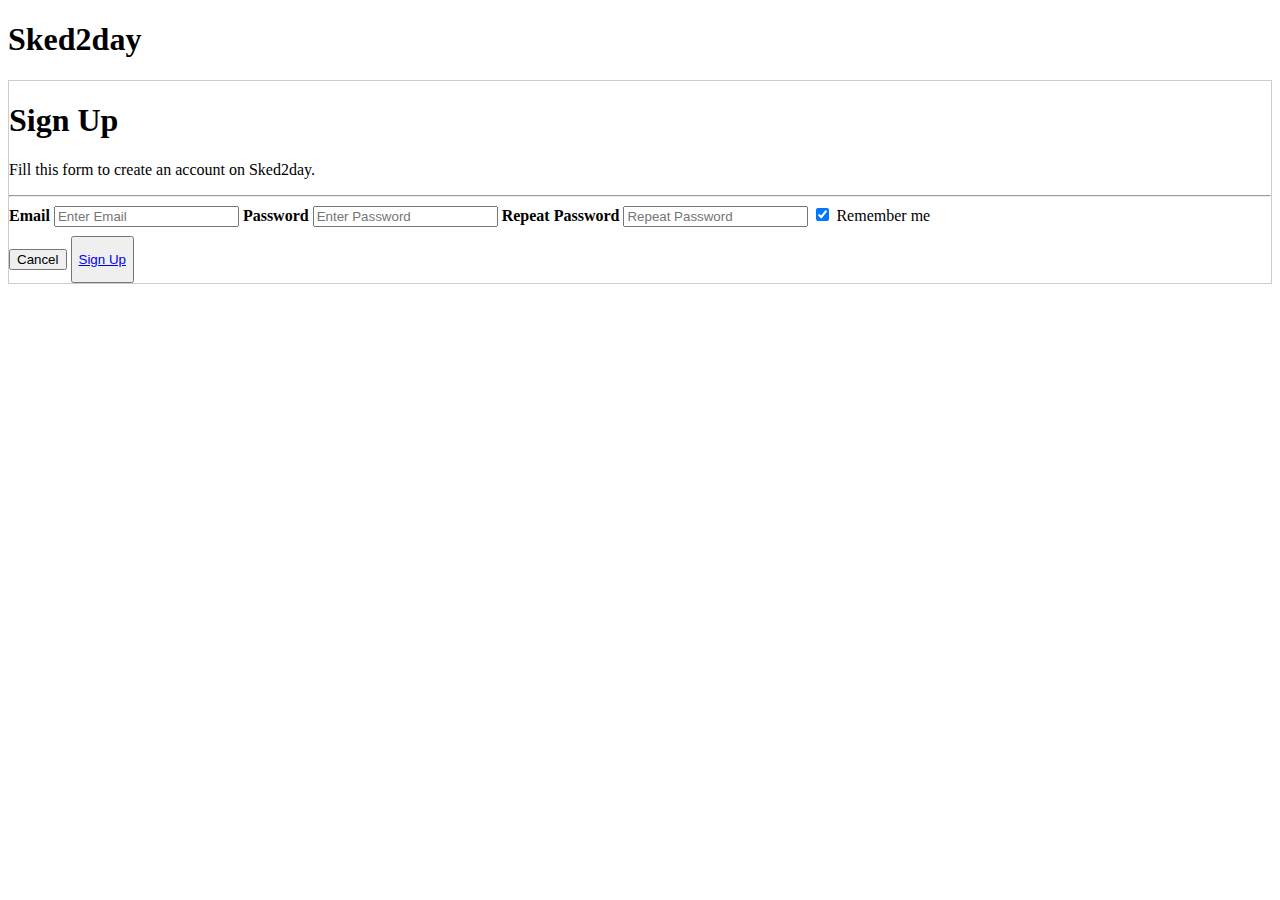
==== index.html @ 37bf98fe "Add files via upload" ====
<!DOCTYPE html>
<html lang="en">
<head>
 
    <meta charset="UTF-8">
    <meta http-equiv="X-UA-Compatible" content="IE=edge">
    <meta name="viewport" content="width=device-width, initial-scale=1.0">
    <title>Document</title>
    <link rel="stylesheet" href="css/style.css">
    
</head>
<body>
  
  <div class="header"style="font-family: 'Cabin Sketch', cursive;">
    <h1> Sked2day </h1>
    
  </div>
    <form action="/action_page.php" style="border:1px solid #ccc">
        <div class="signup">
          <h1>Sign Up</h1>
          <p> Fill  this form to create an account on Sked2day.</p>
          <hr>
      
          <label for="email"><b>Email</b></label>
          <input type="text" placeholder="Enter Email" name="email" required>
      
          <label for="psw"><b>Password</b></label>
          <input type="password" placeholder="Enter Password" name="psw" required>
      
          <label for="psw-repeat"><b>Repeat Password</b></label>
          <input type="password" placeholder="Repeat Password" name="psw-repeat" required>
          
          <label>
            <input type="checkbox" checked="checked" name="remember" style="margin-bottom:15px"> Remember me
          </label>
          
          
          <div class="clearfix">
            <button type="button" class="cancelbtn">Cancel</button>
            <button type="submit" class="signupbtn" class="open-button" onclick="openForm()" ><p><a href="sign.html">Sign Up</a></p></button>
          </div>
        </div>
      </form>
      <script>
        function openForm() {
          document.getElementById("myForm").style.display = "block";
        }
        
        function closeForm() {
          document.getElementById("myForm").style.display = "none";
        }
        </script>
         
</body>
</html>
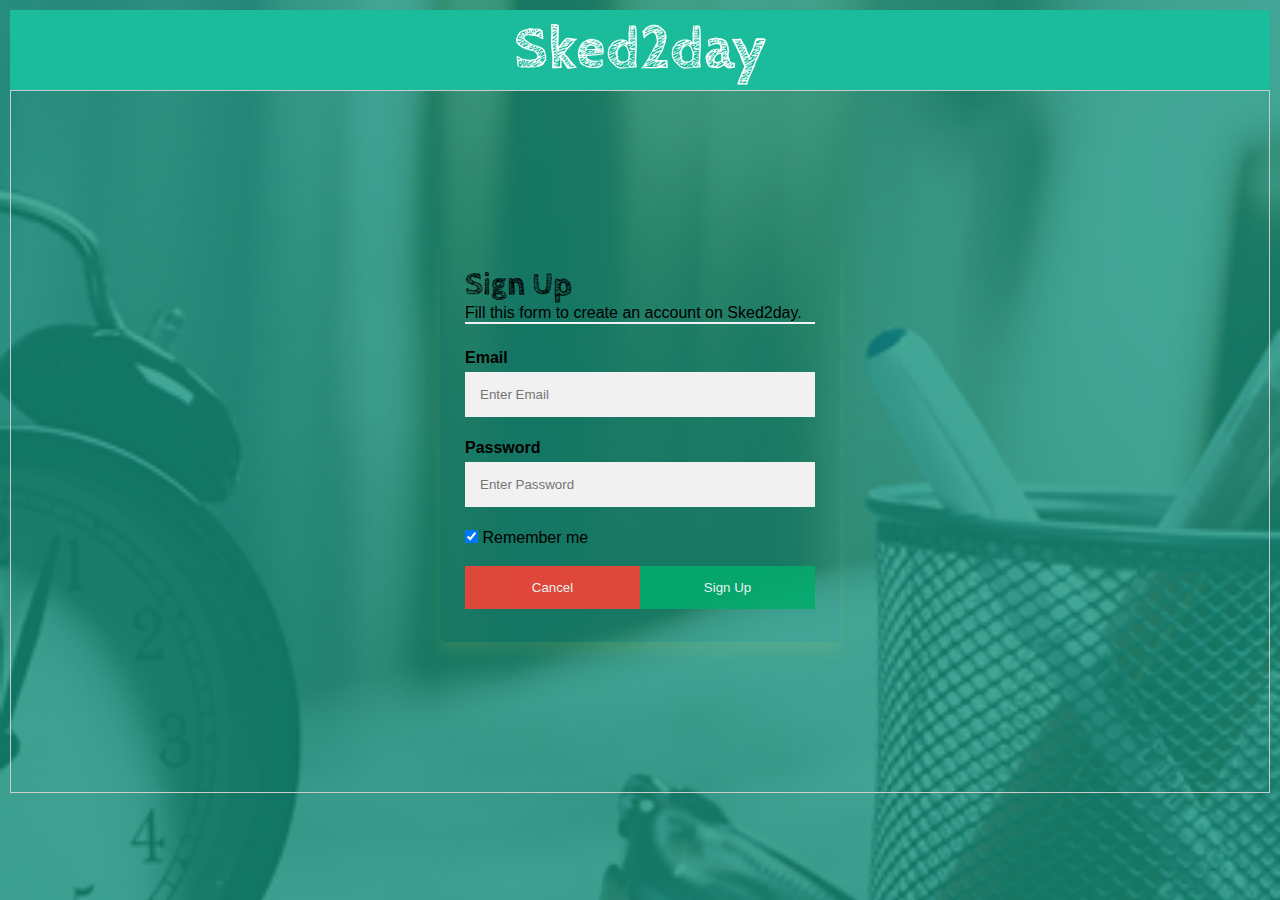
==== commit c07286ae: "Add files via upload" ====
--- a/index.html
+++ b/index.html
@@ -7,7 +7,17 @@
     <meta name="viewport" content="width=device-width, initial-scale=1.0">
     <title>Document</title>
     <link rel="stylesheet" href="css/style.css">
-    
+    <style>
+        body{
+    width: 100%;
+    height: 100vh;
+    padding: 10px;
+    background-image: url('images/img5.png');
+    background-repeat: no-repeat;
+    background-attachment: fixed;  
+    background-size: cover;
+  }
+    </style>
 </head>
 <body>
   
@@ -15,7 +25,7 @@
     <h1> Sked2day </h1>
     
   </div>
-    <form action="/action_page.php" style="border:1px solid #ccc">
+    <form style="border:1px solid #ccc" action="sign.html" name="form"  onsubmit="return validated()">
         <div class="signup">
           <h1>Sign Up</h1>
           <p> Fill  this form to create an account on Sked2day.</p>
@@ -24,11 +34,11 @@
           <label for="email"><b>Email</b></label>
           <input type="text" placeholder="Enter Email" name="email" required>
       
-          <label for="psw"><b>Password</b></label>
-          <input type="password" placeholder="Enter Password" name="psw" required>
+          <label for="passsword"><b>Password</b></label>
+          <input type="password" placeholder="Enter Password" name="password" required>
       
-          <label for="psw-repeat"><b>Repeat Password</b></label>
-          <input type="password" placeholder="Repeat Password" name="psw-repeat" required>
+          <!-- <label for="psw-repeat"><b>Repeat Password</b></label>
+          <input type="password" placeholder="Repeat Password" name="psw-repeat" required> -->
           
           <label>
             <input type="checkbox" checked="checked" name="remember" style="margin-bottom:15px"> Remember me
@@ -37,19 +47,12 @@
           
           <div class="clearfix">
             <button type="button" class="cancelbtn">Cancel</button>
-            <button type="submit" class="signupbtn" class="open-button" onclick="openForm()" ><p><a href="sign.html">Sign Up</a></p></button>
+            <button type="submit" class="signupbtn" class="open-button"><p>Sign Up</a></p></button>
           </div>
         </div>
       </form>
-      <script>
-        function openForm() {
-          document.getElementById("myForm").style.display = "block";
-        }
-        
-        function closeForm() {
-          document.getElementById("myForm").style.display = "none";
-        }
-        </script>
+    
+        <script src="js/valid.js"></script>
          
 </body>
 </html>--- a/css/style.css
+++ b/css/style.css
@@ -0,0 +1,220 @@
+@import url('https://fonts.googleapis.com/css2?family=Cabin+Sketch:wght@700&family=Gluten:wght@300&family=Monoton&display=swap');
+@import url('https://fonts.googleapis.com/css2?family=Bungee+Inline&family=Cabin+Sketch:wght@700&family=Gluten:wght@300&family=Monoton&family=Poller+One&family=Rye&display=swap');
+@import url('https://fonts.googleapis.com/css2?family=Bungee+Inline&family=Cabin+Sketch:wght@700&family=Gluten:wght@300&family=Merienda+One&family=Monoton&family=Poller+One&family=Rye&display=swap');
+*{
+    margin: 0;
+    padding: 0;
+    box-sizing: border-box;
+    font-family: 'Poppins', sans-serif;
+  }
+  body{
+    width: 100%;
+    height: 100vh;
+    padding: 10px;
+    background-image: url('images/img5.png');
+    background-repeat: no-repeat;
+    background-attachment: fixed;  
+    background-size: cover;
+  }
+  .header{
+   
+    margin: 0;
+    padding: 5px;
+    text-align: center;
+    font-family: 'Cabin Sketch', cursive;
+    background: #1abc9c;
+    color: white;
+    font-size: 30px;
+  }
+  h1{
+    font-family: 'Cabin Sketch', cursive;
+  }
+  .head{
+    font-family: 'Bungee Inline', cursive;
+  }
+   /* -------signup------- */
+ .signup {
+  background-image: url('images/img.jpg');
+  
+  max-width: 400px;
+  width: 100%;
+  margin: 150px auto;
+  padding: 25px;
+  border-radius: 5px;
+  box-shadow: 0px 10px 15px rgba(241, 239, 92, 0.1);
+}
+
+input[type=text], input[type=password] {
+width: 100%;
+padding: 15px;
+margin: 5px 0 22px 0;
+display: inline-block;
+border: none;
+background: #f1f1f1;
+}
+
+input[type=text]:focus, input[type=password]:focus {
+background-color: #ddd;
+outline: none;
+}
+
+hr {
+border: 1px solid #f1f1f1;
+margin-bottom: 25px;
+}
+
+
+button {
+background-color: #04AA6D;
+color: white;
+padding: 14px 20px;
+margin: 8px 0;
+border: none;
+cursor: pointer;
+width: 100%;
+opacity: 0.9;
+}
+
+button:hover {
+opacity:1;
+}
+
+
+.cancelbtn {
+padding: 14px 20px;
+background-color: #f44336;
+}
+
+.cancelbtn, .signupbtn {
+float: left;
+width: 50%;
+}
+
+
+.clearfix::after {
+content: "";
+clear: both;
+display: table;
+}
+
+
+@media screen and (max-width: 300px) {
+.cancelbtn, .signupbtn {
+   width: 100%;
+}
+}
+  /*--------todolistpage-------*/
+ .todo {
+    background-image: url('images/img6.jpg');
+    max-width: 400px;
+    width: 100%;
+    margin: 120px auto;
+    padding: 25px;
+    border-radius: 5px;
+    box-shadow: 0px 10px 15px rgba(241, 239, 92, 0.1);
+  }
+  .todo header{
+    font-size: 30px;
+    font-weight: 600;
+  }
+  .todo .inputField{
+    margin: 20px 0;
+    width: 100%;
+    display: flex;
+    height: 45px;
+  }
+  .textField input:focus{
+    border-color: greenyellow;
+  }
+  .texttField button{
+    width: 50px;
+    height: 100%;
+    border: none;
+    color: #fff;
+    margin-left: 5px;
+    font-size: 21px;
+    outline: none;
+    background: #32addd;
+    cursor: pointer;
+    border-radius: 3px;
+    opacity: 0.6;
+    pointer-events: none;
+    transition: all 0.3s ease;
+  }
+  .textField input{
+    width: 85%;
+    height: 100%;
+    outline: none;
+    border-radius: 3px;
+    border: 1px solid #ccc;
+    font-size: 17px;
+    padding-left: 15px;
+    transition: all 0.3s ease;
+  }
+  .texttField button:hover,
+.footer button:hover{
+  background: #721ce3;
+}
+.texttField button.active{
+  opacity: 1;
+  pointer-events: auto;
+}
+.todo .todoList{
+  max-height: 250px;
+  overflow-y: auto;
+}
+.todoList li{
+  position: relative;
+  list-style: none;
+  margin-bottom: 8px;
+  background: #f2f2f2;
+  border-radius: 3px;
+  padding: 10px 15px;
+  cursor: default;
+  overflow: hidden;
+  word-wrap: break-word;
+}
+.todoList li .icon{
+  position: absolute;
+  right: -45px;
+  top: 50%;
+  width: 45px;
+  text-align: center;
+  cursor: pointer;
+  transform: translateY(-50%);
+  background-color: rgb(67, 184, 125);
+  border: none;
+  color: white;
+  padding: 12px 16px;
+  font-size: 16px;
+  cursor: pointer;
+}
+.todoList li:hover .icon{
+  right: 0px;
+}
+.todo .bottom{
+  display: flex;
+  width: 100%;
+  margin-top: 20px;
+  align-items: center;
+  justify-content: space-between;
+}
+.bottom button{
+  padding: 6px 10px;
+  border-radius: 3px;
+  border: none;
+  outline: none;
+  color: #fff;
+  font-weight: 400;
+  font-size: 16px;
+  margin-left: 5px;
+  background: #3bd88f;
+  cursor: pointer;
+  user-select: none;
+  opacity: 0.6;
+  pointer-events: none;
+  transition: all 0.3s ease;
+}
+.pending .pendingTasks{
+  font-family: 'Poller One', cursive;
+}